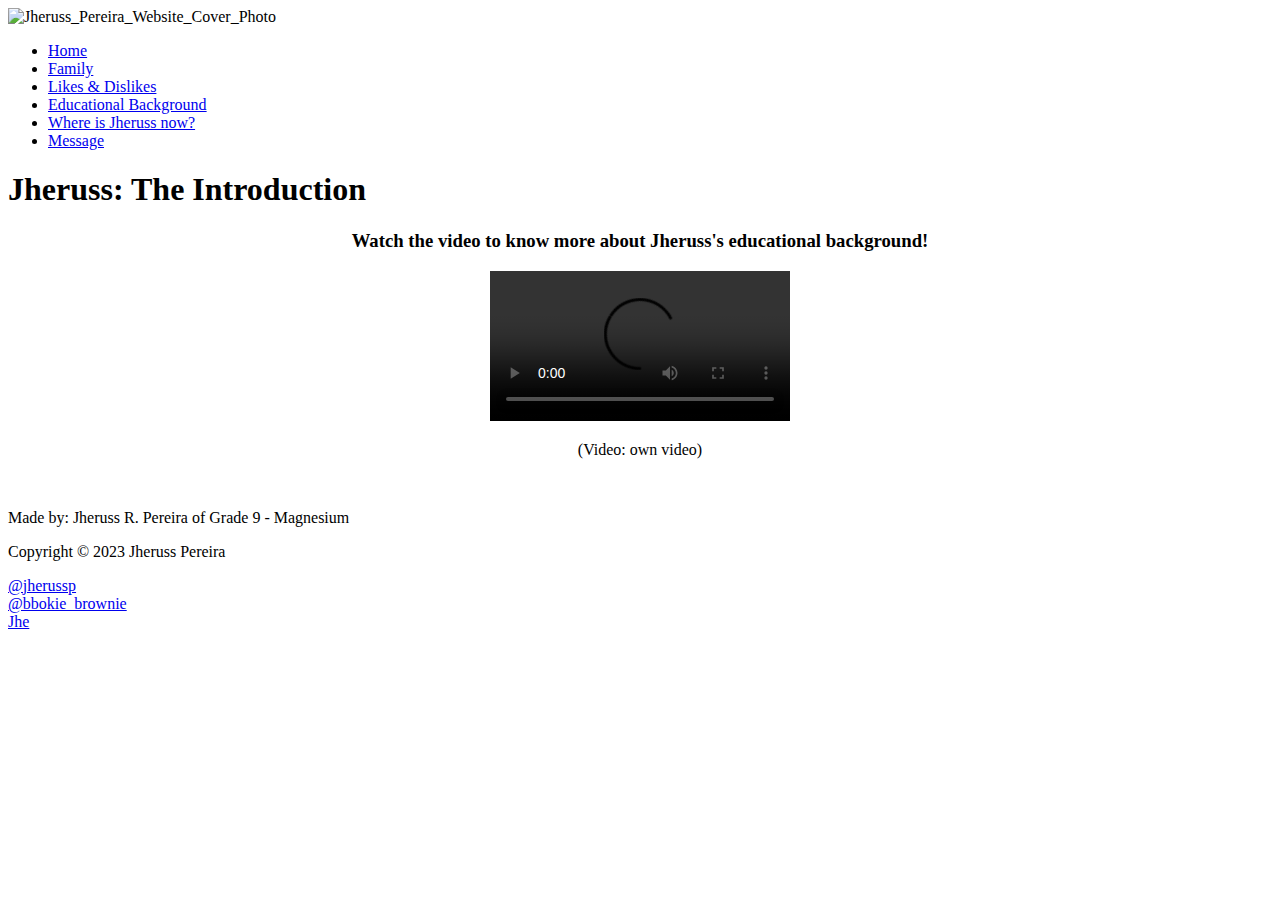
==== educbackground.html @ 781e12e1 "file relocation" ====
<!DOCTYPE html>
<html>

<head>
    <title>Jheruss: The Introduction</title>
    <meta name="author" content="Jheruss R. Pereira">
    <meta name="grade level" content="Grade 9 - Magnesium">
    <meta title="project name" content="Computer Science 3 Quarter 2 Project">
    <meta charset="utf-8">
    <meta http-equiv="X-UA-Compatible" content="IE=edge">
    <meta name="viewport" content="width=device-width, initial-scale=1.0">
    <link rel="icon" type="image/png" sizes="32x32" href="../images/favicon.png">
    <link rel="stylesheet" type="text/css" href="../css/educbackground.css">
</head>

<body>
    <header>
        <img src="../images/coverphoto_full.jpg" alt="Jheruss_Pereira_Website_Cover_Photo">
    </header>
    <nav>
        <ul>
            <li><a href="../index.html">Home</a></li>
            <li><a href="../htdocs/family.html">Family</a></li>
            <li><a href="../htdocs/likes.html">Likes & Dislikes</a></li>
            <li><a href="../htdocs/educbackground.html">Educational Background</a></li>
            <li><a href="../htdocs/whereisjhe.html">Where is Jheruss now?</a></li>
            <li><a href="../htdocs/message.html">Message</a></li>
        </ul>
    </nav>
    <section>
        <article>
            <h1>Jheruss: The Introduction</h1>
            <center>
                <h3>Watch the video to know more about Jheruss's educational background!</h3>
                <video controls autoplay playsinline>
                    <source src="../mmfiles/educ_bc_vid.mp4" type="video/ogg">
                </video>
                <p>(Video: own video)</p>
            </center>
            <br>
        </article>
        <div class="space"></div>
    </section>
    <footer>
        <p>Made by: Jheruss R. Pereira of Grade 9 - Magnesium</p>
        <p>Copyright &copy; 2023 Jheruss Pereira</p>
        <div class="socials">
            <div class="insta"></div>
            <div><a href="https://www.instagram.com/jherussp/">@jherussp</a></div>
            <div class="tiktok"></div>
            <div><a href="https://www.tiktok.com/@bbokie_brownie">@bbokie_brownie</a></div>
            <div class="youtube"></div>
            <div><a href="https://www.youtube.com/channel/UC7uklVE9MSq_qGCKuSJC1WA">Jhe</a></div>
        </div>
    </footer>
</body>

</html>
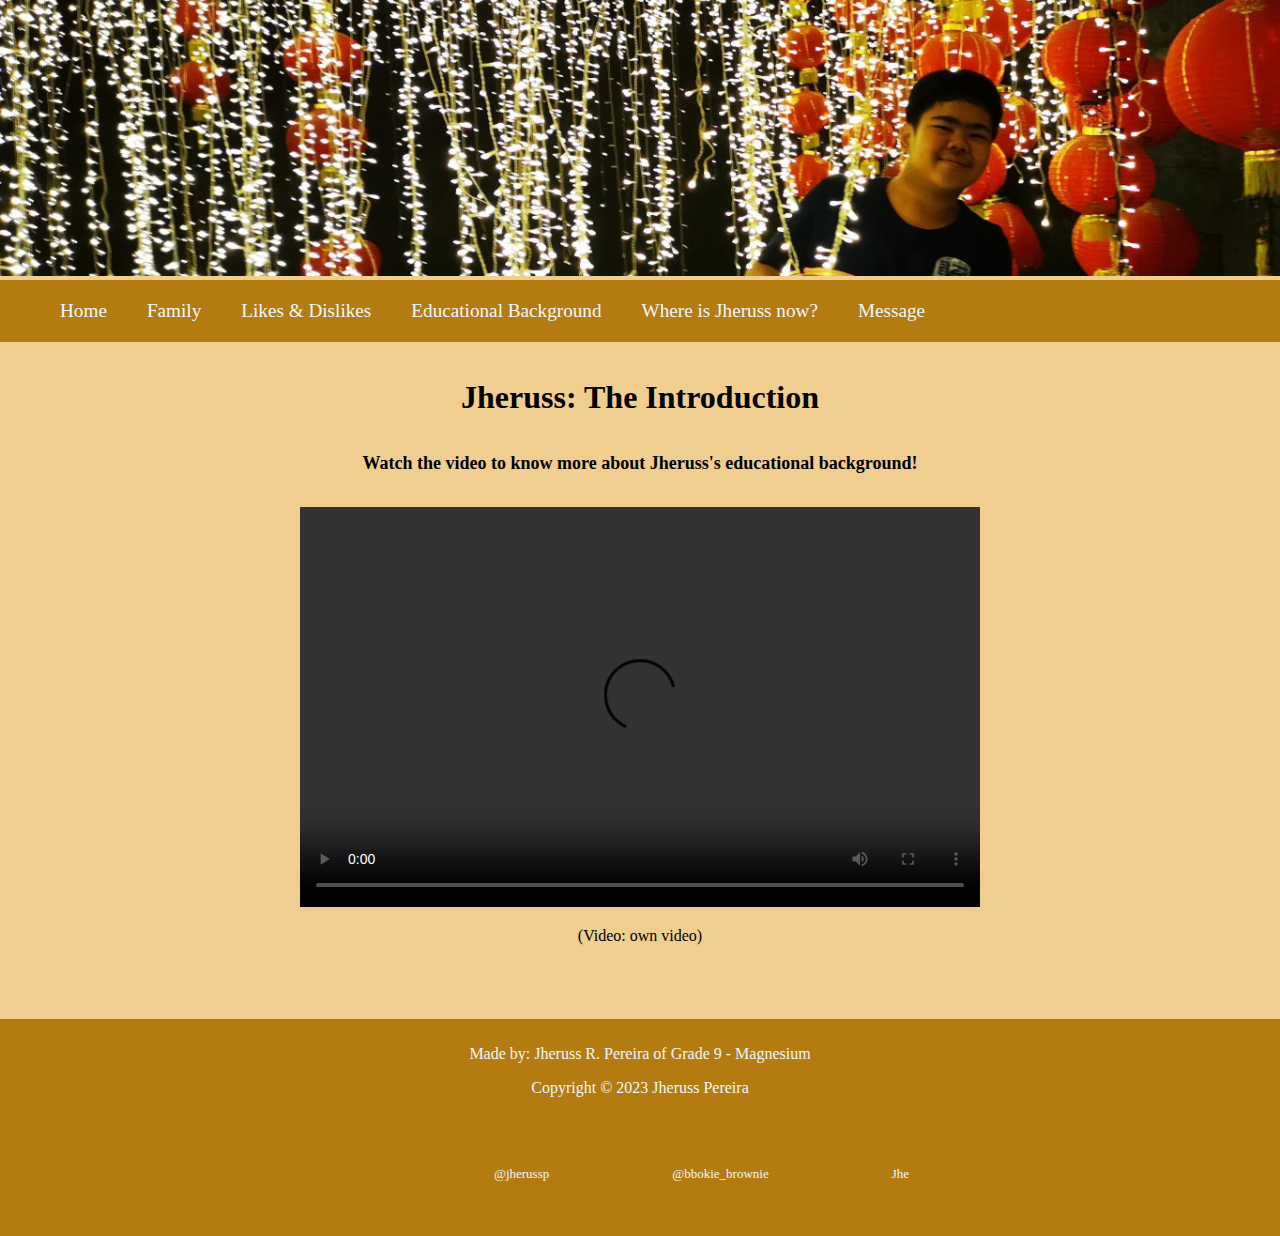
==== commit 9679694a: "nawala ang dots" ====
--- a/educbackground.html
+++ b/educbackground.html
@@ -9,22 +9,22 @@
     <meta charset="utf-8">
     <meta http-equiv="X-UA-Compatible" content="IE=edge">
     <meta name="viewport" content="width=device-width, initial-scale=1.0">
-    <link rel="icon" type="image/png" sizes="32x32" href="../images/favicon.png">
-    <link rel="stylesheet" type="text/css" href="../css/educbackground.css">
+    <link rel="icon" type="image/png" sizes="32x32" href="favicon.png">
+    <link rel="stylesheet" type="text/css" href="educbackground.css">
 </head>
 
 <body>
     <header>
-        <img src="../images/coverphoto_full.jpg" alt="Jheruss_Pereira_Website_Cover_Photo">
+        <img src="coverphoto_full.jpg" alt="Jheruss_Pereira_Website_Cover_Photo">
     </header>
     <nav>
         <ul>
-            <li><a href="../index.html">Home</a></li>
-            <li><a href="../htdocs/family.html">Family</a></li>
-            <li><a href="../htdocs/likes.html">Likes & Dislikes</a></li>
-            <li><a href="../htdocs/educbackground.html">Educational Background</a></li>
-            <li><a href="../htdocs/whereisjhe.html">Where is Jheruss now?</a></li>
-            <li><a href="../htdocs/message.html">Message</a></li>
+            <li><a href="index.html">Home</a></li>
+            <li><a href="family.html">Family</a></li>
+            <li><a href="likes.html">Likes & Dislikes</a></li>
+            <li><a href="educbackground.html">Educational Background</a></li>
+            <li><a href="whereisjhe.html">Where is Jheruss now?</a></li>
+            <li><a href="message.html">Message</a></li>
         </ul>
     </nav>
     <section>
@@ -33,7 +33,7 @@
             <center>
                 <h3>Watch the video to know more about Jheruss's educational background!</h3>
                 <video controls autoplay playsinline>
-                    <source src="../mmfiles/educ_bc_vid.mp4" type="video/ogg">
+                    <source src="educ_bc_vid.mp4" type="video/ogg">
                 </video>
                 <p>(Video: own video)</p>
             </center>
--- a/educbackground.css
+++ b/educbackground.css
@@ -0,0 +1,152 @@
+body {
+    background-color: rgb(239, 206, 144);
+    width: 100%;
+    height: 100%;
+    margin: 0px;
+    max-width: 100%;
+}
+
+header img {
+    max-width: 100%;
+    height: auto;
+    margin: 0px;
+}
+
+nav {
+    background-color: rgb(180, 123, 16);
+    max-width: 100%;
+}
+
+nav ul {
+    list-style-type: none;
+    overflow: hidden;
+    margin-top: 0px;
+}
+
+nav a {
+    text-decoration: none;
+    color: aliceblue;
+}
+
+nav li {
+    float: left;
+    padding: 20px;
+    font-family: 'Lucida Sans Unicode';
+    font-size: larger;
+}
+
+nav a:link {
+    color: aliceblue;
+}
+
+nav a:visited {
+    color: gold;
+}
+
+nav a:hover {
+    color: antiquewhite;
+    border-bottom: 2px solid gainsboro;
+}
+
+nav a:active {
+    color: black;
+    background-color: aqua;
+}
+
+article {
+    margin: auto;
+    width: 1200px;
+    max-width: 100%;
+    overflow: hidden;
+}
+
+h3 {
+    font-family: 'Lucida Sans Unicode';
+    font-weight: bold;
+    font-size: large;
+    padding-top: 15px;
+    padding-bottom: 15px;
+    text-align: center;
+}
+
+video {
+    width: 680px;
+    height: 400px;
+    max-width: 100%;
+}
+
+p {
+    font-family: 'Lucida Sans Unicode';
+    font-size: medium;
+}
+
+article h1 {
+    font-family: 'Lucida Sans';
+    font-size: xx-large;
+    text-align: center;
+}
+
+article h1:hover {
+    font-family: 'Lucida Sans';
+    font-size: xx-large;
+    text-align: center;
+    transform: scale(1.5);
+}
+
+.space {
+    padding: 20px;
+}
+
+footer {
+    padding-top: 10px;
+    font-family: 'Lucida Sans Unicode';
+    text-align: center;
+    font-size: small;
+    background-color: rgb(180, 123, 16);
+    color: aliceblue;
+}
+
+.socials {
+    align-items: center;
+    display: flex;
+    justify-content: center;
+    text-align: center;
+}
+
+.socials a {
+    text-decoration: none;
+    color: aliceblue;
+}
+
+.socials a:hover {
+    text-decoration: none;
+    background-color: rgb(129, 182, 228);
+    color: brown;
+}
+
+.insta {
+    background: url('../images/image_sprite.png') no-repeat -948px -186px;
+    width: 123px;
+    height: 123px;
+    transform: scale(0.35);
+}
+
+.tiktok {
+    background: url('../images/image_sprite.png') no-repeat -948px -337px;
+    width: 123px;
+    height: 123px;
+    transform: scale(0.35);
+}
+
+.youtube {
+    background: url('../images/image_sprite.png') no-repeat -1551px -337px;
+    width: 123px;
+    height: 123px;
+    transform: scale(0.35);
+}
+
+.insta:hover,
+.tiktok:hover,
+.youtube:hover {
+    transform: scale(0.20);
+}